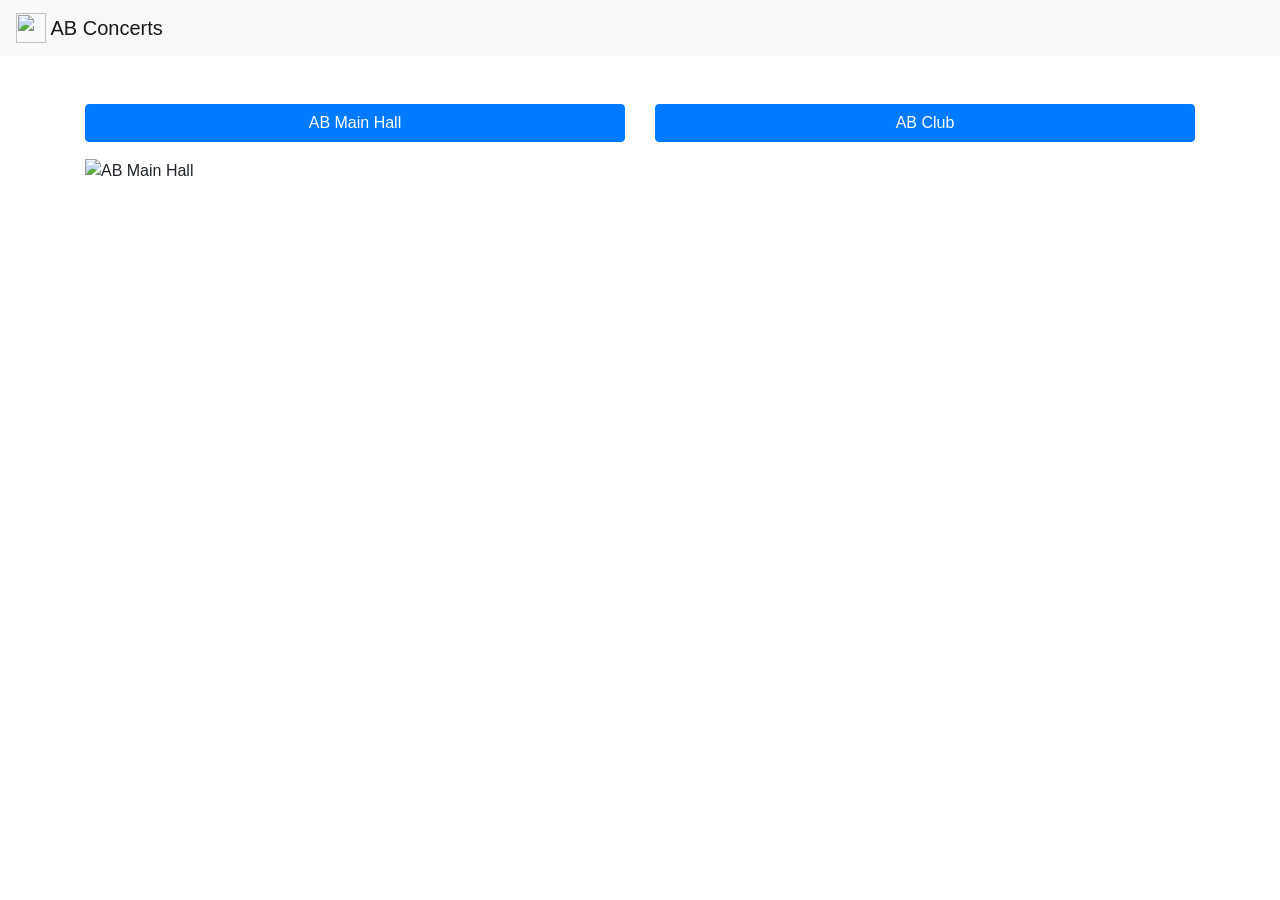
==== ab.html @ 6b5872f2 "Create ab.html" ====
<!DOCTYPE html>
<html lang="en">
  <head>
    <meta charset="UTF-8">
    <meta name="viewport" content="width=device-width, initial-scale=1.0">
    <title>AB Concerts</title>
    <link rel="stylesheet" href="https://stackpath.bootstrapcdn.com/bootstrap/4.3.1/css/bootstrap.min.css" integrity="sha384-ggOyR0iXCbMQv3Xipma34MD+dH/1fQ784/j6cY/iJTQUOhcWr7x9JvoRxT2MZw1T" crossorigin="anonymous">
  </head>
  <body>
    <nav class="navbar navbar-expand-lg navbar-light bg-light">
      <a class="navbar-brand" href="#">
        <img src="https://decibel.abconcerts.be/images/AB-Corporate_Logo-Outline-AB_black.png" width="30" height="30" class="d-inline-block align-top" alt="">
        AB Concerts
      </a>
    </nav>
    <div class="container mt-5">
      <div class="row">
        <div class="col-md-6 mb-3">
          <button id="btn-mainhall" class="btn btn-primary btn-block">AB Main Hall</button>
        </div>
        <div class="col-md-6 mb-3">
          <button id="btn-club" class="btn btn-primary btn-block">AB Club</button>
        </div>
      </div>
      <div class="row">
        <div class="col-md-12">
          <img id="img-mainhall" class="img-fluid" src="https://decibel.abconcerts.be/images/10Eazy-Mainhall.png" alt="AB Main Hall">
          <img id="img-club" class="img-fluid" src="https://decibel.abconcerts.be/images/10Eazy-Club.png" alt="AB Club" style="display:none;">
        </div>
      </div>
    </div>
    <script src="https://code.jquery.com/jquery-3.3.1.slim.min.js" integrity="sha384-q8i/X+965DzO0rT7abK41JStQIAqVgRVzpbzo5smXKp4YfRvH+8abtTE1Pi6jizo" crossorigin="anonymous"></script>
    <script>
      // Refresh images every minute
      setInterval(function() {
        $('#img-mainhall').attr('src', 'https://decibel.abconcerts.be/images/10Eazy-Mainhall.png?' + new Date().getTime());
        $('#img-club').attr('src', 'https://decibel.abconcerts.be/images/10Eazy-Club.png?' + new Date().getTime());
      }, 60000);

      // Button click handlers
      $('#btn-mainhall').on('click', function() {
        $('#img-mainhall').show();
        $('#img-club').hide();
      });

      $('#btn-club').on('click', function() {
        $('#img-mainhall').hide();
        $('#img-club').show();
      });
    </script>
  </body>
</html>
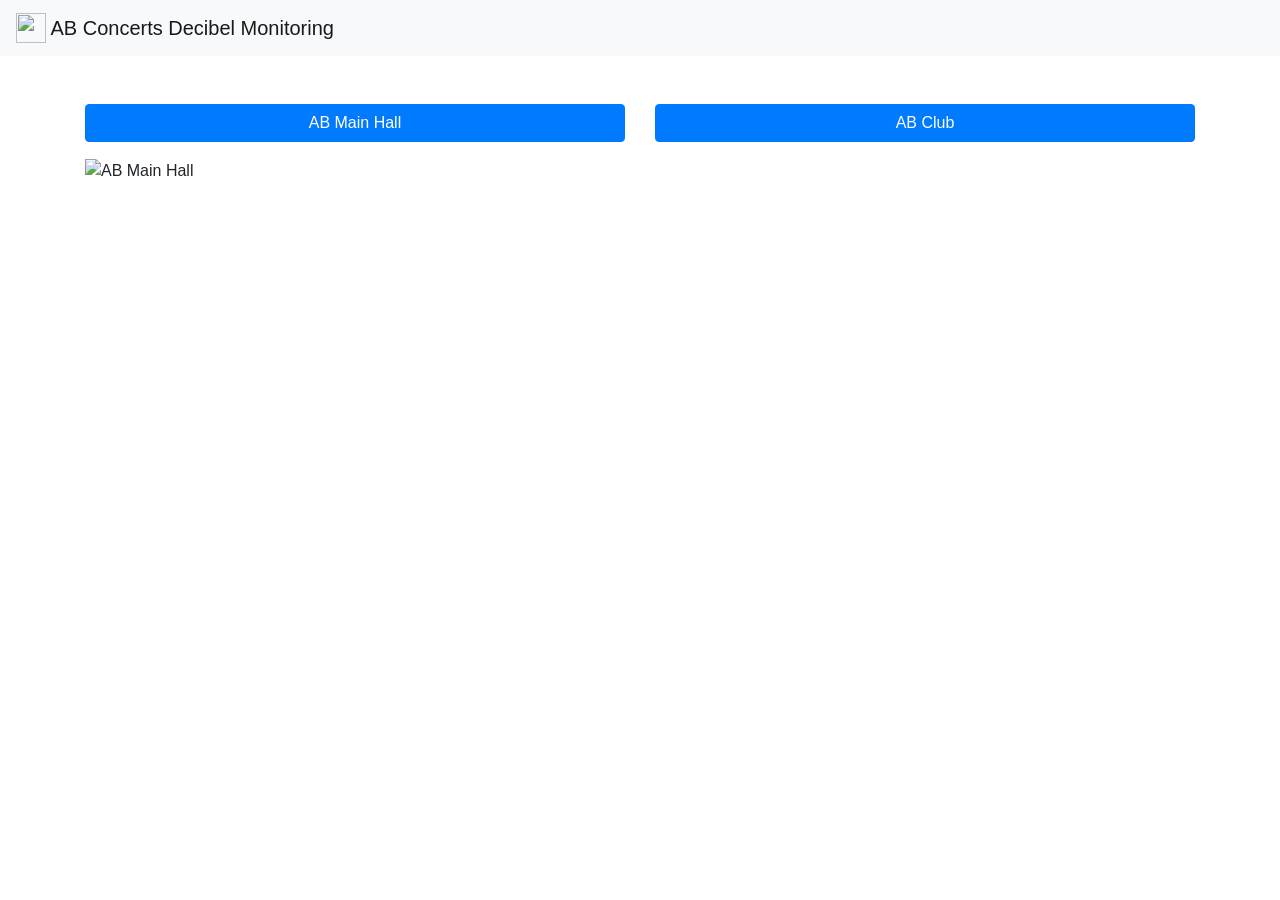
==== commit dd32b924: "Update ab.html" ====
--- a/ab.html
+++ b/ab.html
@@ -3,14 +3,14 @@
   <head>
     <meta charset="UTF-8">
     <meta name="viewport" content="width=device-width, initial-scale=1.0">
-    <title>AB Concerts</title>
+    <title>AB Concerts Decibel Monitoring</title>
     <link rel="stylesheet" href="https://stackpath.bootstrapcdn.com/bootstrap/4.3.1/css/bootstrap.min.css" integrity="sha384-ggOyR0iXCbMQv3Xipma34MD+dH/1fQ784/j6cY/iJTQUOhcWr7x9JvoRxT2MZw1T" crossorigin="anonymous">
   </head>
   <body>
     <nav class="navbar navbar-expand-lg navbar-light bg-light">
       <a class="navbar-brand" href="#">
         <img src="https://decibel.abconcerts.be/images/AB-Corporate_Logo-Outline-AB_black.png" width="30" height="30" class="d-inline-block align-top" alt="">
-        AB Concerts
+        AB Concerts Decibel Monitoring
       </a>
     </nav>
     <div class="container mt-5">
